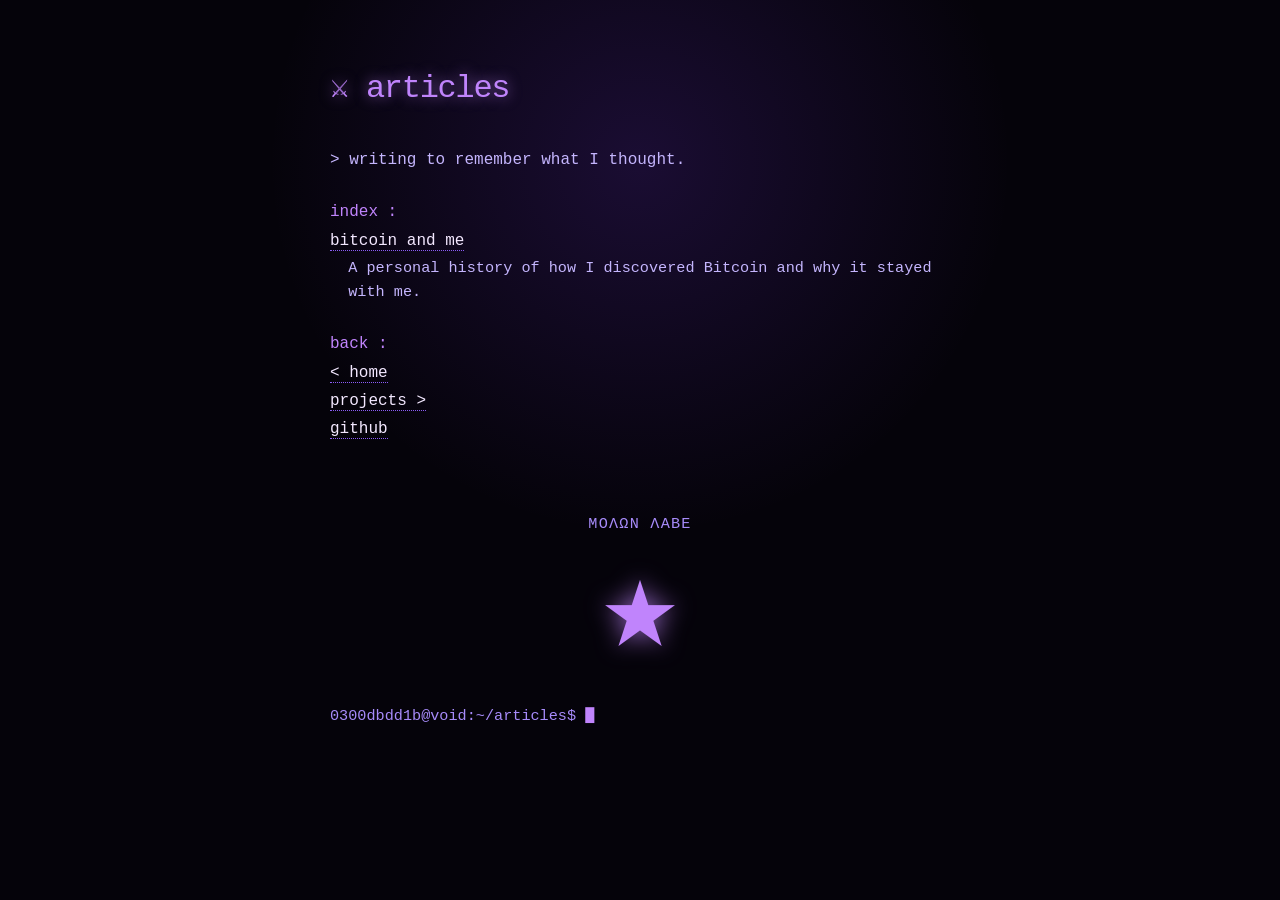
==== articles/index.html @ 7e185875 "init" ====
<!DOCTYPE html>
<html lang="en">
<head>
    <meta charset="UTF-8">
    <meta name="viewport" content="width=device-width, initial-scale=1.0">
    <title>articles - LesLie</title>
    <link rel="stylesheet" href="../style.css">
</head>
<body>
    <main>
        <header>
            <h1>⚔ articles</h1>
        </header>

        <section>
            <p class="quote">&gt; writing to remember what I thought.</p>
        </section>

        <section>
            <p class="label">index :</p>
            <ul class="projects">
                <li>
                    <a href="bitcoin-and-me/">bitcoin and me</a>
                    <p>A personal history of how I discovered Bitcoin and why it stayed with me.</p>
                </li>
            </ul>
        </section>

        <section>
            <p class="label">back :</p>
            <ul class="links">
                <li><a href="../">&lt; home</a></li>
                <li><a href="../projects/">projects &gt;</a></li>
                <li><a href="https://github.com/0300dbdd1b">github</a></li>
            </ul>
        </section>

        <footer>
            <p class="footer-text">ΜΟΛΩΝ ΛΑΒΕ</p>
            <div class="footer-icon">★</div>
            <p class="end-prompt">0300dbdd1b@void:~/articles$ <span class="cursor">█</span></p>
        </footer>
    </main>
</body>
</html>
---- style.css ----
* {
    box-sizing: border-box;
}

html {
    background: #05030a;
}

body {
    margin: 0;
    min-height: 100vh;
    color: #e9d5ff;
    background:
        radial-gradient(circle at 50% 18%, rgba(124, 58, 237, 0.18), transparent 38%),
        #05030a;
    font-family: "Courier New", Courier, monospace;
    font-size: 16px;
    line-height: 1.55;
}

main {
    width: min(620px, calc(100% - 32px));
    margin: 0 auto;
    padding: 64px 0;
}

header {
    margin-bottom: 34px;
}

h1 {
    margin: 0;
    color: #c084fc;
    font-size: 2rem;
    font-weight: normal;
    letter-spacing: -0.04em;
    text-shadow: 0 0 14px rgba(192, 132, 252, 0.65);
}

.nym {
    margin-top: 2px;
    color: #a78bfa;
}

section {
    margin: 28px 0;
}

p {
    margin: 0 0 12px;
}

.label {
    margin-bottom: 4px;
    color: #c084fc;
}

.quote {
    color: #c4b5fd;
}

ul {
    margin: 0;
    padding: 0;
    list-style: none;
}

li {
    margin: 3px 0;
}

a {
    color: #f3e8ff;
    text-decoration: none;
    border-bottom: 1px dotted #8b5cf6;
}

a:hover {
    color: #05030a;
    background: #c084fc;
    border-bottom-color: #c084fc;
}

.projects {
    margin: 0;
    padding: 0;
    list-style: none;
}

.projects li {
    margin: 0 0 14px;
}

.projects p {
    margin: 3px 0 0 2ch;
    color: #c4b5fd;
    font-size: 0.95rem;
}

.links {
    margin: 0;
    padding: 0;
    list-style: none;
}

.links li {
    margin: 3px 0;
}

.icon-link {
    display: inline-flex;
    align-items: center;
    gap: 0.55ch;
}

.link-icon {
    width: 1em;
    height: 1em;
    flex: none;
}

footer {
    margin-top: 72px;
    text-align: center;
}

.footer-text {
    color: #a78bfa;
    font-size: 0.95rem;
    letter-spacing: 0.08em;
    margin-bottom: 12px;
}

.footer-icon {
    color: #c084fc;
    font-size: clamp(4rem, 18vw, 8rem);
    line-height: 1;
    text-shadow: 0 0 24px rgba(192, 132, 252, 0.75);
    margin-bottom: 28px;
}

.end-prompt {
    color: #a78bfa;
    font-size: 0.95rem;
    margin: 0;
    text-align: left;
}

.cursor {
    color: #c084fc;
    animation: blink 1s steps(1) infinite;
}

::selection {
    color: #05030a;
    background: #c084fc;
}

@keyframes blink {
    50% {
        opacity: 0;
    }
}

@media (max-width: 600px) {
    main {
        padding: 40px 0;
    }

    body {
        font-size: 14px;
    }

    h1 {
        font-size: 1.8rem;
    }

    .projects p {
        margin-left: 1ch;
    }
}
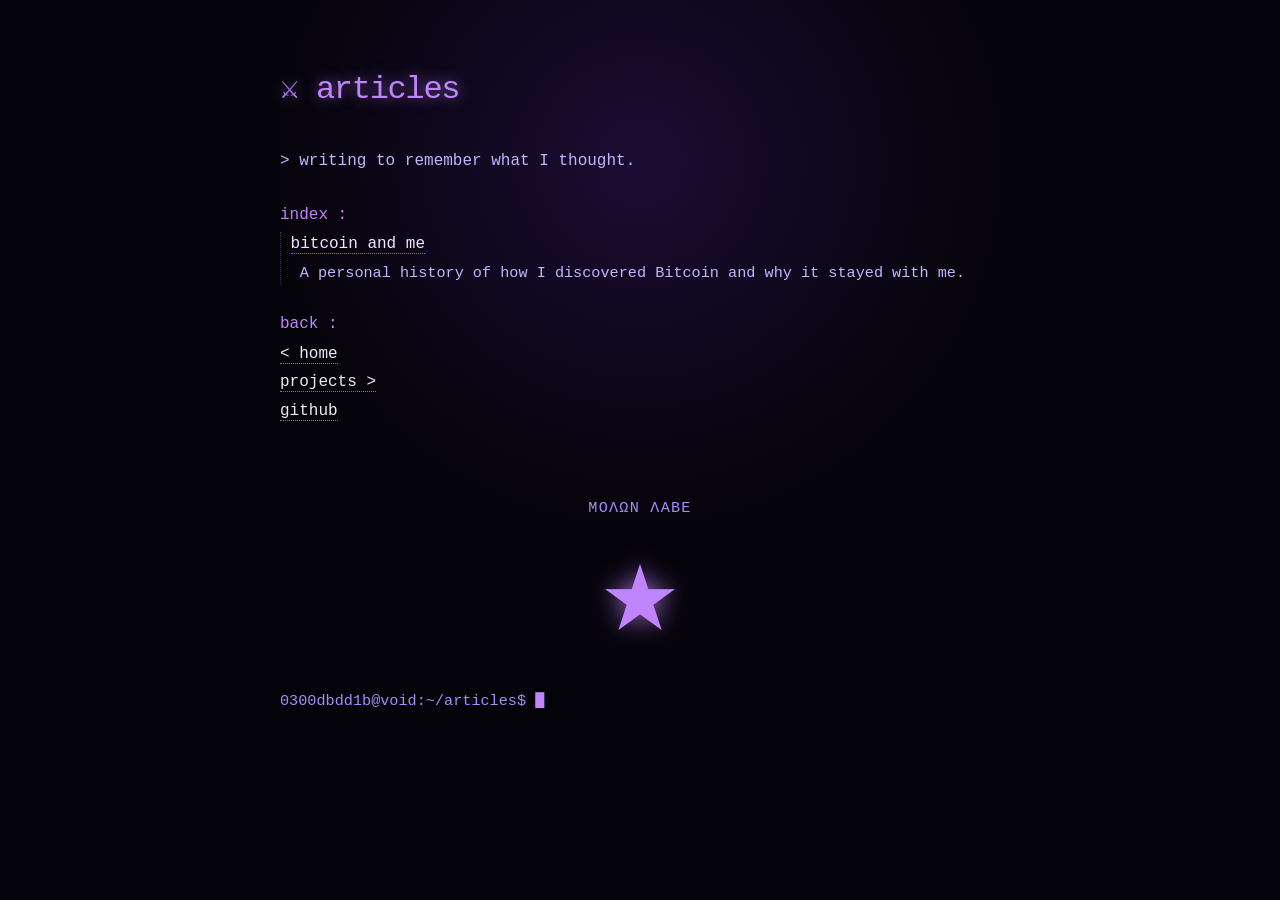
==== commit 4be975e0: "Update website copy and project links" ====
--- a/articles/index.html
+++ b/articles/index.html
@@ -3,6 +3,7 @@
 <head>
     <meta charset="UTF-8">
     <meta name="viewport" content="width=device-width, initial-scale=1.0">
+    <link rel="icon" type="image/svg+xml" href="../assets/favicon.svg">
     <title>articles - LesLie</title>
     <link rel="stylesheet" href="../style.css">
 </head>
@@ -30,7 +31,7 @@
             <p class="label">back :</p>
             <ul class="links">
                 <li><a href="../">&lt; home</a></li>
-                <li><a href="../projects/">projects &gt;</a></li>
+                <li><a href="../#projects">projects &gt;</a></li>
                 <li><a href="https://github.com/0300dbdd1b">github</a></li>
             </ul>
         </section>
--- a/style.css
+++ b/style.css
@@ -13,13 +13,13 @@
     background:
         radial-gradient(circle at 50% 18%, rgba(124, 58, 237, 0.18), transparent 38%),
         #05030a;
-    font-family: "Courier New", Courier, monospace;
+    font-family: ui-monospace, "SFMono-Regular", "SF Mono", Menlo, Monaco, Consolas, "Liberation Mono", monospace;
     font-size: 16px;
-    line-height: 1.55;
+    line-height: 1.6;
 }
 
 main {
-    width: min(620px, calc(100% - 32px));
+    width: min(720px, calc(100% - 32px));
     margin: 0 auto;
     padding: 64px 0;
 }
@@ -40,6 +40,12 @@
 .nym {
     margin-top: 2px;
     color: #a78bfa;
+}
+
+.subline {
+    margin-top: 6px;
+    color: #8b7ab8;
+    font-size: 0.95rem;
 }
 
 section {
@@ -88,13 +94,20 @@
 }
 
 .projects li {
-    margin: 0 0 14px;
+    margin: 0 0 20px;
+    padding-left: 1ch;
+    border-left: 1px dotted rgba(192, 132, 252, 0.35);
 }
 
 .projects p {
-    margin: 3px 0 0 2ch;
+    margin: 4px 0 0 1ch;
     color: #c4b5fd;
     font-size: 0.95rem;
+    line-height: 1.45;
+}
+
+.projects p span {
+    color: #c084fc;
 }
 
 .links {
@@ -168,7 +181,7 @@
     }
 
     body {
-        font-size: 14px;
+        font-size: 15px;
     }
 
     h1 {
@@ -176,6 +189,6 @@
     }
 
     .projects p {
-        margin-left: 1ch;
+        margin-left: 0;
     }
 }
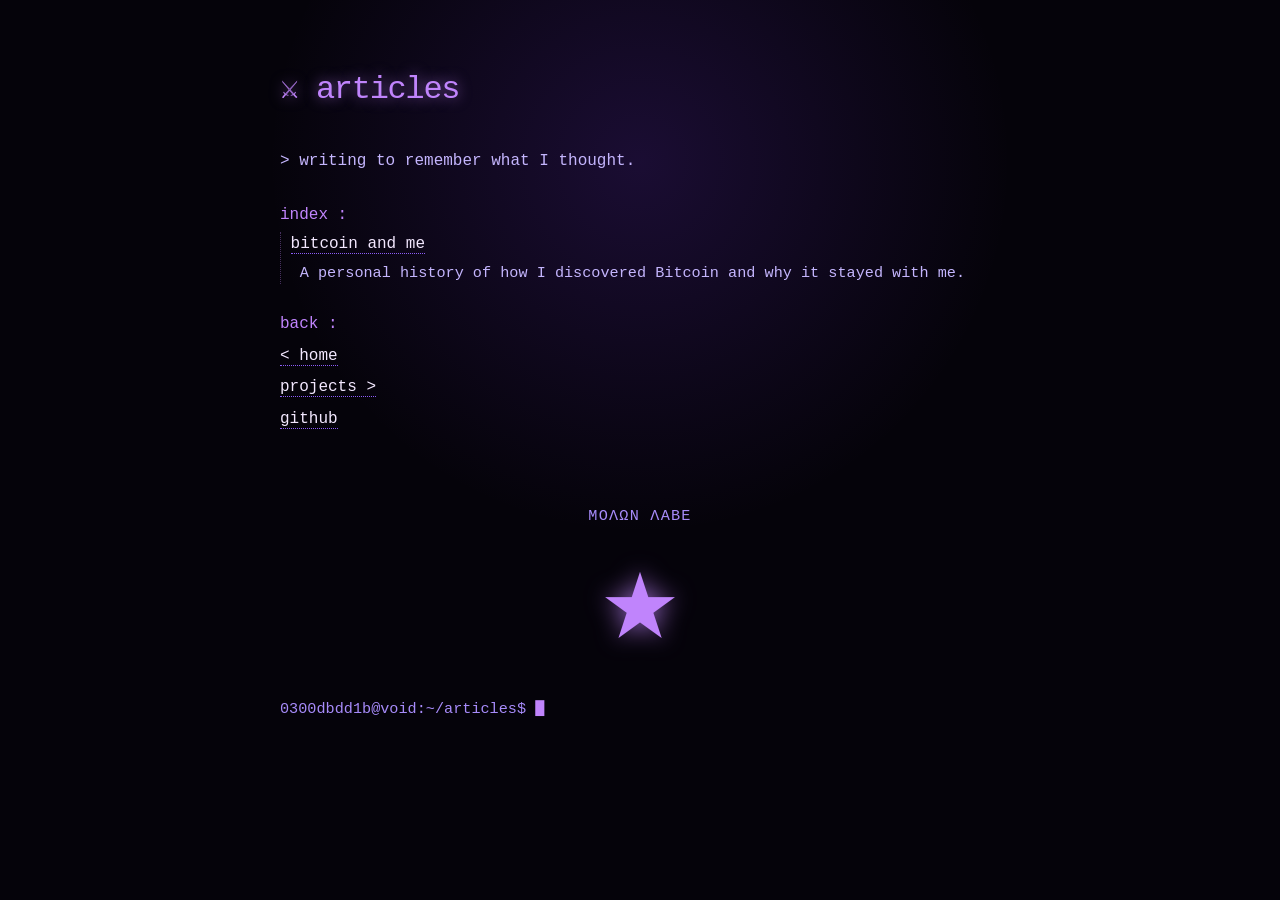
==== commit 3535f236: "Update website landing page" ====
--- a/articles/index.html
+++ b/articles/index.html
@@ -3,6 +3,12 @@
 <head>
     <meta charset="UTF-8">
     <meta name="viewport" content="width=device-width, initial-scale=1.0">
+    <meta name="description" content="Articles and notes by LesLie / 0300dbdd1b about Bitcoin, building, and learning by implementation.">
+    <link rel="canonical" href="https://0300dbdd1b.github.io/articles/">
+    <meta property="og:title" content="articles - LesLie">
+    <meta property="og:description" content="Articles and notes by 0300dbdd1b about Bitcoin, building, and learning by implementation.">
+    <meta property="og:type" content="website">
+    <meta property="og:url" content="https://0300dbdd1b.github.io/articles/">
     <link rel="icon" type="image/svg+xml" href="../assets/favicon.svg">
     <title>articles - LesLie</title>
     <link rel="stylesheet" href="../style.css">
@@ -32,13 +38,13 @@
             <ul class="links">
                 <li><a href="../">&lt; home</a></li>
                 <li><a href="../#projects">projects &gt;</a></li>
-                <li><a href="https://github.com/0300dbdd1b">github</a></li>
+                <li><a href="https://github.com/0300dbdd1b" target="_blank" rel="noopener noreferrer">github</a></li>
             </ul>
         </section>
 
         <footer>
             <p class="footer-text">ΜΟΛΩΝ ΛΑΒΕ</p>
-            <div class="footer-icon">★</div>
+            <div class="footer-icon" aria-hidden="true">★</div>
             <p class="end-prompt">0300dbdd1b@void:~/articles$ <span class="cursor">█</span></p>
         </footer>
     </main>
--- a/style.css
+++ b/style.css
@@ -18,14 +18,50 @@
     line-height: 1.6;
 }
 
+body.home {
+    background:
+        linear-gradient(90deg, rgba(192, 132, 252, 0.055) 1px, transparent 1px),
+        linear-gradient(rgba(192, 132, 252, 0.035) 1px, transparent 1px),
+        radial-gradient(circle at 20% 8%, rgba(124, 58, 237, 0.16), transparent 28%),
+        #05030a;
+    background-size: 44px 44px, 44px 44px, auto;
+}
+
 main {
     width: min(720px, calc(100% - 32px));
     margin: 0 auto;
     padding: 64px 0;
 }
 
+.home-shell {
+    width: min(860px, calc(100% - 32px));
+    padding: 72px 0;
+}
+
 header {
     margin-bottom: 34px;
+}
+
+.hero {
+    position: relative;
+    margin-bottom: 34px;
+    padding: 0 0 30px;
+    border-bottom: 1px dotted rgba(192, 132, 252, 0.34);
+}
+
+.hero::after {
+    content: "0300dbdd1b@void:~$ ./build";
+    position: absolute;
+    right: 0;
+    bottom: 30px;
+    color: rgba(167, 139, 250, 0.34);
+    font-size: 0.82rem;
+    pointer-events: none;
+}
+
+.hero > * {
+    position: relative;
+    z-index: 1;
 }
 
 h1 {
@@ -37,6 +73,75 @@
     text-shadow: 0 0 14px rgba(192, 132, 252, 0.65);
 }
 
+.home h1 {
+    color: #f3e8ff;
+    font-size: clamp(3rem, 10vw, 6.8rem);
+    line-height: 0.92;
+    letter-spacing: -0.08em;
+}
+
+.eyebrow {
+    margin: 0 0 10px;
+    color: #a78bfa;
+    font-size: 0.82rem;
+    letter-spacing: 0.18em;
+    text-transform: uppercase;
+}
+
+.hero-line {
+    max-width: 700px;
+    margin: 18px 0 0;
+    color: #ddd6fe;
+    font-size: clamp(1.18rem, 2.6vw, 1.7rem);
+    line-height: 1.22;
+}
+
+.hero-copy {
+    max-width: 680px;
+    margin: 20px 0 0;
+    color: #c4b5fd;
+    font-size: 1.02rem;
+}
+
+.hero-actions {
+    display: flex;
+    flex-wrap: wrap;
+    gap: 10px;
+    margin-top: 28px;
+}
+
+.hero-actions a,
+.small-link {
+    display: inline-flex;
+    align-items: center;
+    min-height: 38px;
+    padding: 4px 0;
+    border: 0;
+    border-bottom: 1px dotted #8b5cf6;
+    border-radius: 0;
+    background: transparent;
+    color: #f3e8ff;
+    font-size: 0.92rem;
+}
+
+.hero-actions a::before,
+.small-link::before {
+    content: "[";
+    color: #7c3aed;
+}
+
+.hero-actions a::after,
+.small-link::after {
+    content: "]";
+    color: #7c3aed;
+}
+
+.hero-actions a:hover,
+.small-link:hover {
+    color: #05030a;
+    background: #c084fc;
+}
+
 .nym {
     margin-top: 2px;
     color: #a78bfa;
@@ -52,6 +157,37 @@
     margin: 28px 0;
 }
 
+.intro-card,
+.article-preview,
+.link-panel {
+    padding: 0 0 0 1.2rem;
+    border-left: 1px solid rgba(192, 132, 252, 0.34);
+    background: transparent;
+}
+
+.intro-card p:last-child,
+.article-preview p:last-child {
+    margin-bottom: 0;
+}
+
+.section-heading {
+    display: flex;
+    align-items: baseline;
+    justify-content: space-between;
+    gap: 16px;
+    margin-bottom: 14px;
+}
+
+.section-heading .label {
+    margin-bottom: 0;
+}
+
+.section-heading a {
+    flex: none;
+    color: #c4b5fd;
+    font-size: 0.92rem;
+}
+
 p {
     margin: 0 0 12px;
 }
@@ -63,6 +199,10 @@
 
 .quote {
     color: #c4b5fd;
+}
+
+.feature-section {
+    margin-top: 28px;
 }
 
 ul {
@@ -85,6 +225,12 @@
     color: #05030a;
     background: #c084fc;
     border-bottom-color: #c084fc;
+}
+
+a:focus-visible {
+    outline: 2px solid #f3e8ff;
+    outline-offset: 3px;
+    background: rgba(192, 132, 252, 0.22);
 }
 
 .projects {
@@ -110,6 +256,50 @@
     color: #c084fc;
 }
 
+.project-grid {
+    display: grid;
+    grid-template-columns: repeat(2, minmax(0, 1fr));
+    gap: 0 28px;
+    border-top: 1px solid rgba(192, 132, 252, 0.24);
+}
+
+.project-card {
+    display: flex;
+    min-height: 0;
+    flex-direction: column;
+    margin: 0;
+    padding: 18px 0 20px;
+    border-bottom: 1px solid rgba(192, 132, 252, 0.18);
+    background: transparent;
+    transition: border-color 160ms ease;
+}
+
+.project-card:hover {
+    border-color: rgba(192, 132, 252, 0.42);
+}
+
+.project-title {
+    width: fit-content;
+    color: #f3e8ff;
+    font-size: 1.08rem;
+    border-bottom-style: solid;
+}
+
+.project-card p,
+.article-preview p {
+    margin: 10px 0 0;
+    color: #c4b5fd;
+    font-size: 0.95rem;
+    line-height: 1.48;
+}
+
+.article-preview {
+    display: flex;
+    align-items: center;
+    justify-content: space-between;
+    gap: 20px;
+}
+
 .links {
     margin: 0;
     padding: 0;
@@ -117,7 +307,7 @@
 }
 
 .links li {
-    margin: 3px 0;
+    margin: 6px 0;
 }
 
 .icon-link {
@@ -175,6 +365,49 @@
     }
 }
 
+@media (prefers-reduced-motion: reduce) {
+    .cursor {
+        animation: none;
+    }
+
+    .project-card {
+        transition: none;
+    }
+
+    .project-card:hover {
+        transform: none;
+    }
+}
+
+@media (max-width: 760px) {
+    .home-shell {
+        padding: 48px 0;
+    }
+
+    .hero::after {
+        display: none;
+    }
+
+    .project-grid {
+        grid-template-columns: 1fr;
+    }
+
+    .project-card {
+        min-height: 0;
+    }
+
+    .article-preview {
+        align-items: flex-start;
+        flex-direction: column;
+    }
+
+    .section-heading {
+        align-items: flex-start;
+        flex-direction: column;
+        gap: 6px;
+    }
+}
+
 @media (max-width: 600px) {
     main {
         padding: 40px 0;
